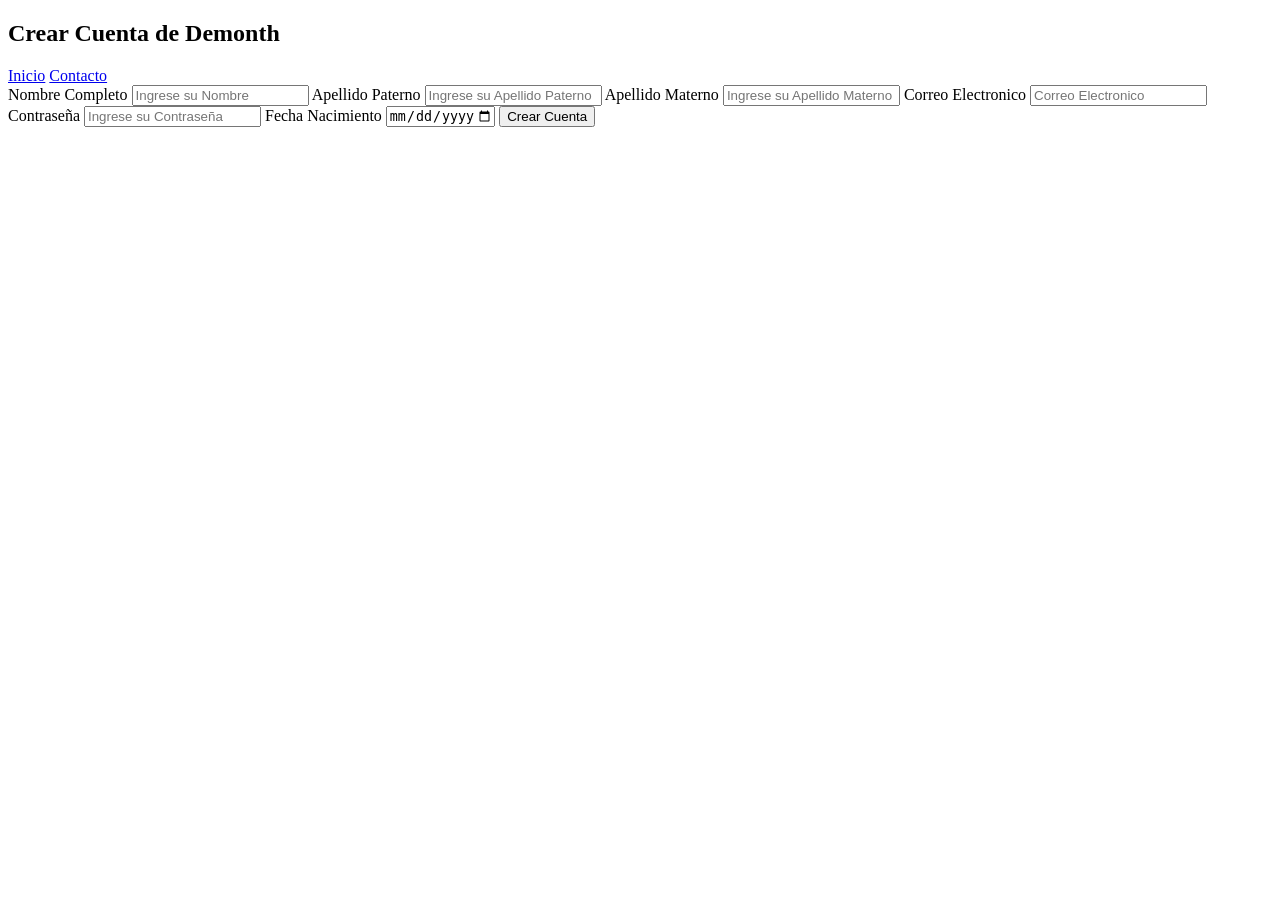
==== Template/Crear_Cuenta.html @ 19127de8 "CONEXION_DB" ====
<!DOCTYPE html>
<html lang="es">
<head>
    <meta charset="UTF-8">
    <meta name="viewport" content="width=device-width, initial-scale=1.0">
    <link rel="stylesheet" href="index.css">
    <title>Creacion de Cuenta</title>
</head>
<body>
    <header class="Header_Crear_Cuenta">
        <h2>Crear Cuenta de Demonth</h2>
        <div class="Enlace_Crear_Cuenta">
            <a href="index.html">Inicio</a>
            <a href="Contactos.html">Contacto</a>
        </div>
    </header>
    <main class="Main_Crear_Cuenta">
          <form class="Form_Crear_Cuenta" action="/registro" method="POST">
            <label for="Nombre">Nombre Completo</label>
            <input type="text" id="Nombre" name="Nombre" placeholder="Ingrese su Nombre">

            <Label for="Apellido Paterno">Apellido Paterno</Label>
            <input type="text" id="Apellido Paterno" name="Apellido Paterno" placeholder="Ingrese su Apellido Paterno"></input>

            <label for="Apellido Materno">Apellido Materno</label>
            <input type="text" id="Apellido Materno" name="Apellido Materno" placeholder="Ingrese su Apellido Materno"></input>

            <label for="Correo Electronico">Correo Electronico</label>
            <input type="email" id="Correo Electronico" name="Correo Electronico" placeholder="Correo Electronico"></input>

            <label for="Contraseña">Contraseña</labeL>
            <input type="password" id="Contraseña" name="contraseña" placeholder="Ingrese su Contraseña"></input>

            <label for="nacimiento">Fecha Nacimiento</label>
            <input type="date" id="nacimineto" name="Fecha nacimiento" max="2026-06-10" min="1960-01-01"></input>

            <input type="submit" value="Crear Cuenta">
          </form>
    </main>
</body>

</html>
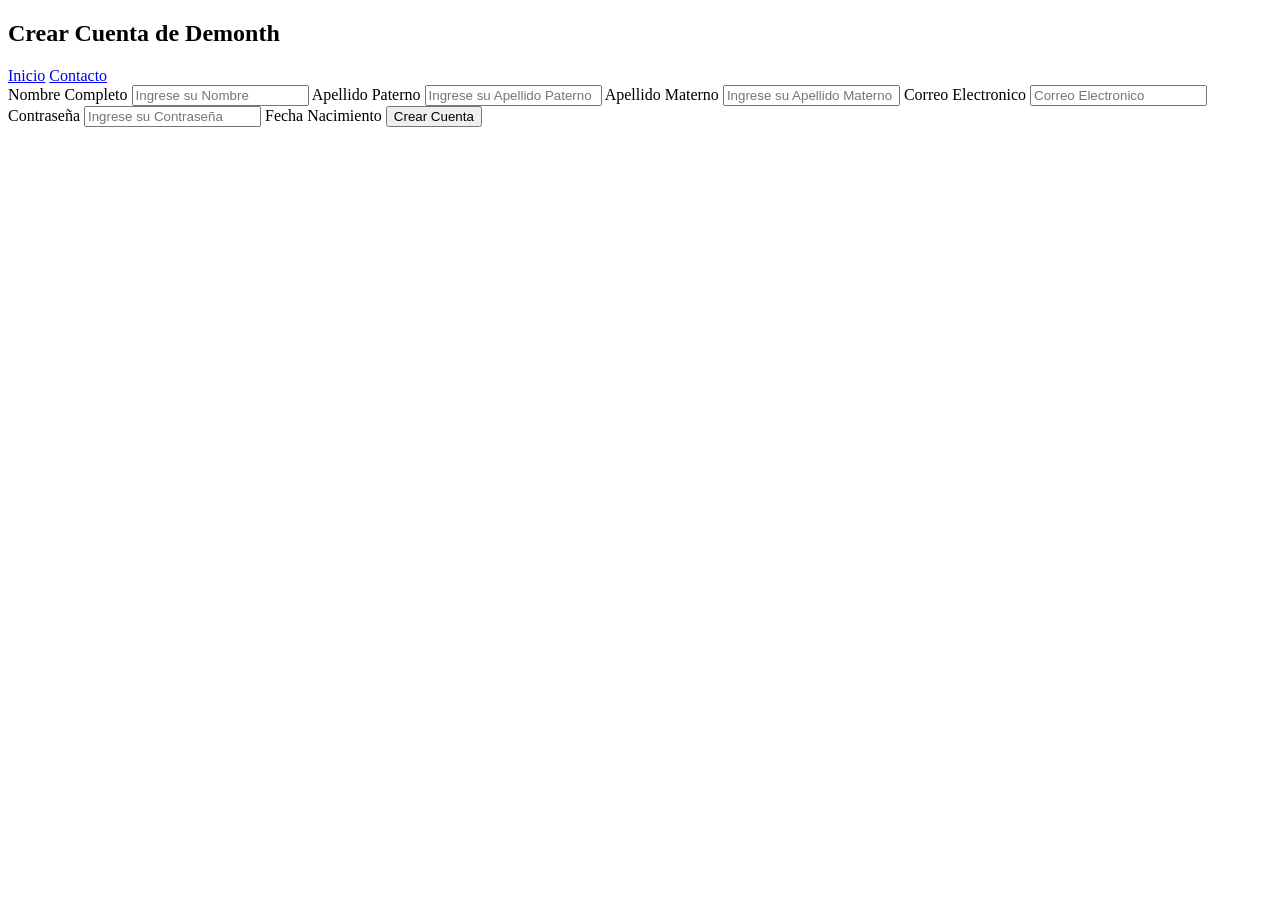
==== commit 52f5e6bf: "xd" ====
--- a/Template/Crear_Cuenta.html
+++ b/Template/Crear_Cuenta.html
@@ -32,7 +32,6 @@
             <input type="password" id="Contraseña" name="contraseña" placeholder="Ingrese su Contraseña"></input>
 
             <label for="nacimiento">Fecha Nacimiento</label>
-            <input type="date" id="nacimineto" name="Fecha nacimiento" max="2026-06-10" min="1960-01-01"></input>
 
             <input type="submit" value="Crear Cuenta">
           </form>
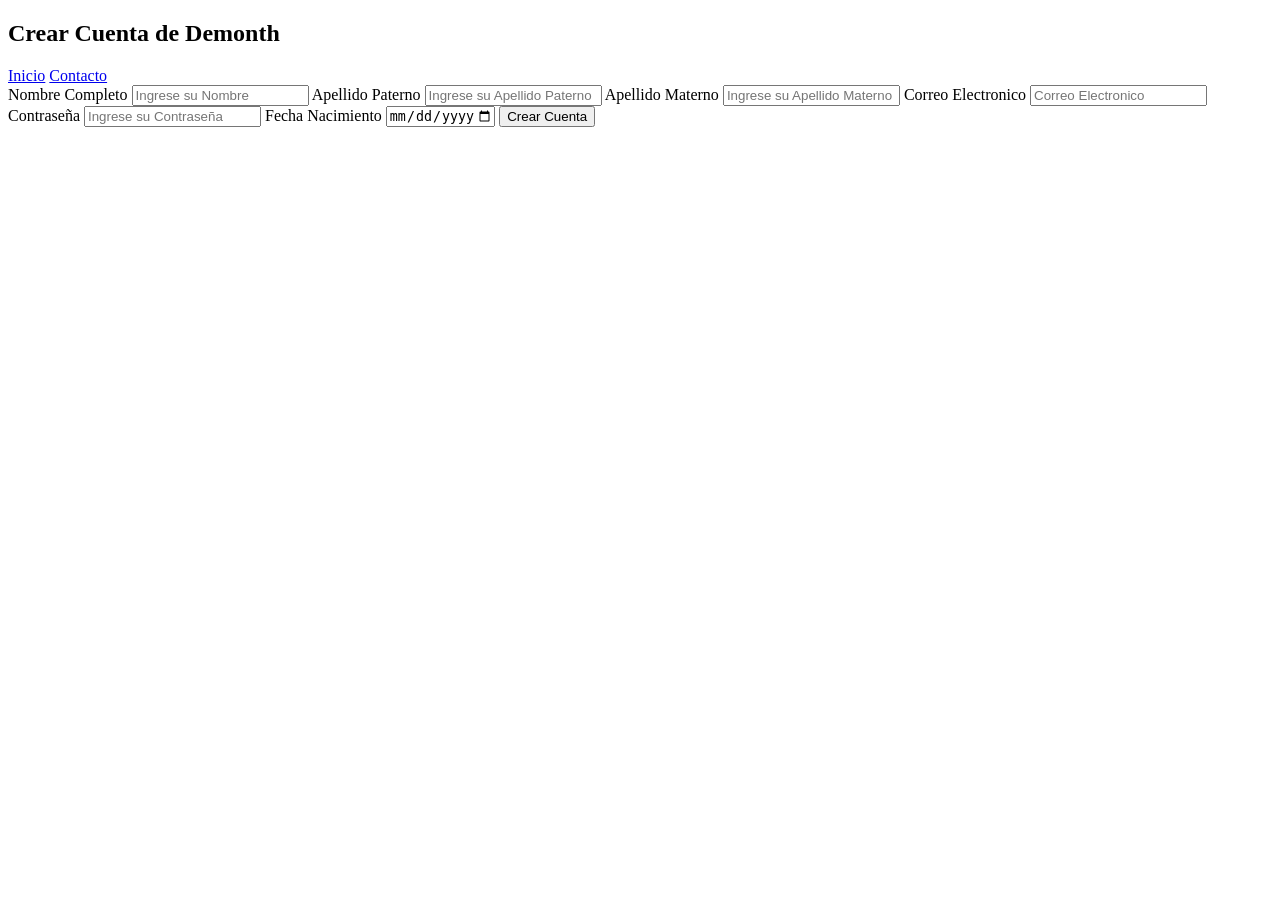
==== commit 3f7c5930: "xdx" ====
--- a/Template/Crear_Cuenta.html
+++ b/Template/Crear_Cuenta.html
@@ -32,6 +32,7 @@
             <input type="password" id="Contraseña" name="contraseña" placeholder="Ingrese su Contraseña"></input>
 
             <label for="nacimiento">Fecha Nacimiento</label>
+            <input type="date" id="nacimineto" name="Fecha nacimiento" max="2026-06-10" min="1990-01-01"></input>
 
             <input type="submit" value="Crear Cuenta">
           </form>
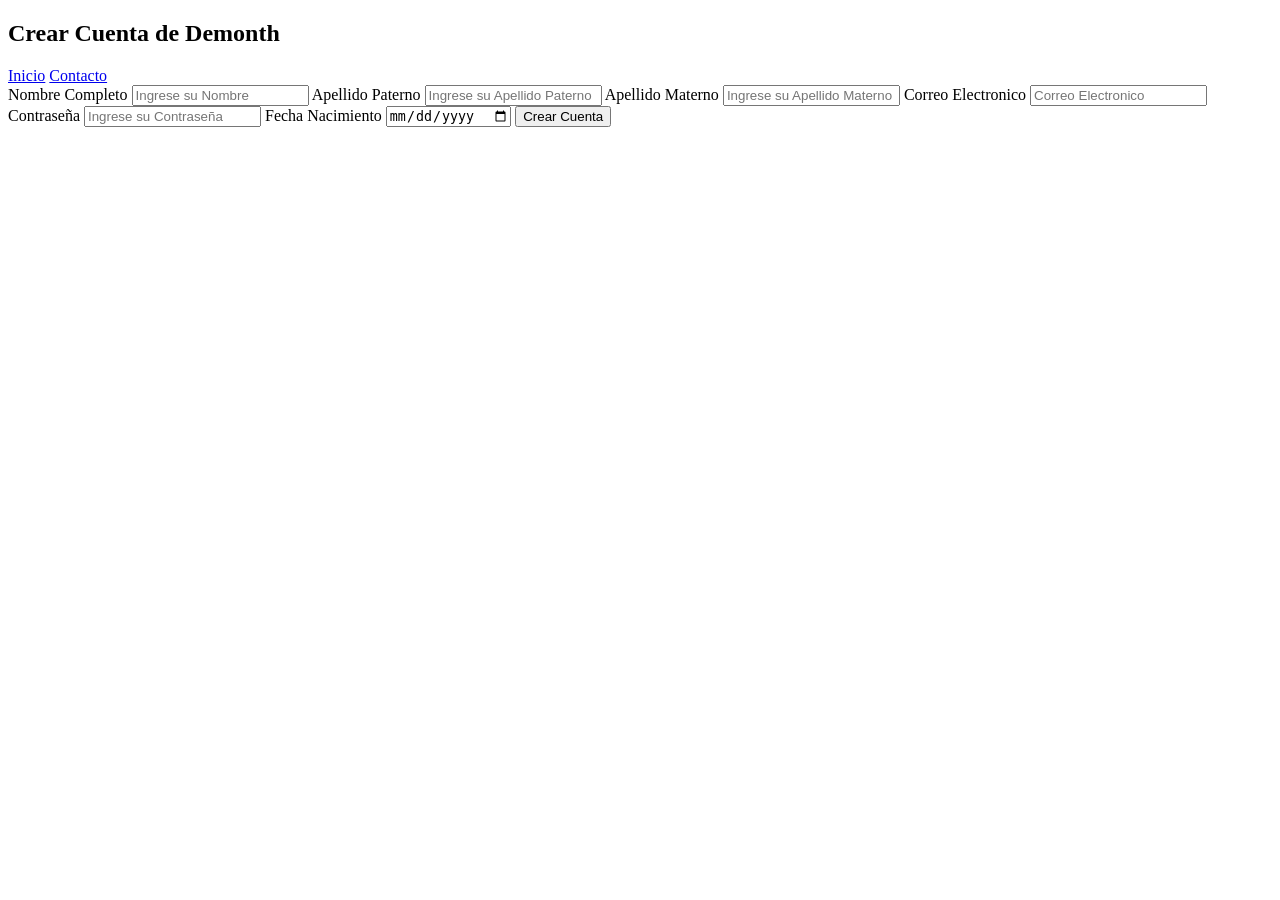
==== commit 48359354: "q" ====
--- a/Template/Crear_Cuenta.html
+++ b/Template/Crear_Cuenta.html
@@ -10,7 +10,7 @@
     <header class="Header_Crear_Cuenta">
         <h2>Crear Cuenta de Demonth</h2>
         <div class="Enlace_Crear_Cuenta">
-            <a href="index.html">Inicio</a>
+            <a href="../index.html">Inicio</a>
             <a href="Contactos.html">Contacto</a>
         </div>
     </header>
@@ -32,7 +32,7 @@
             <input type="password" id="Contraseña" name="contraseña" placeholder="Ingrese su Contraseña"></input>
 
             <label for="nacimiento">Fecha Nacimiento</label>
-            <input type="date" id="nacimineto" name="Fecha nacimiento" max="2026-06-10" min="1990-01-01"></input>
+            <input type="date" id="nacimineto" name="Fecha nacimiento" max="01-01-2026" min="03-04-1993"></input>
 
             <input type="submit" value="Crear Cuenta">
           </form>
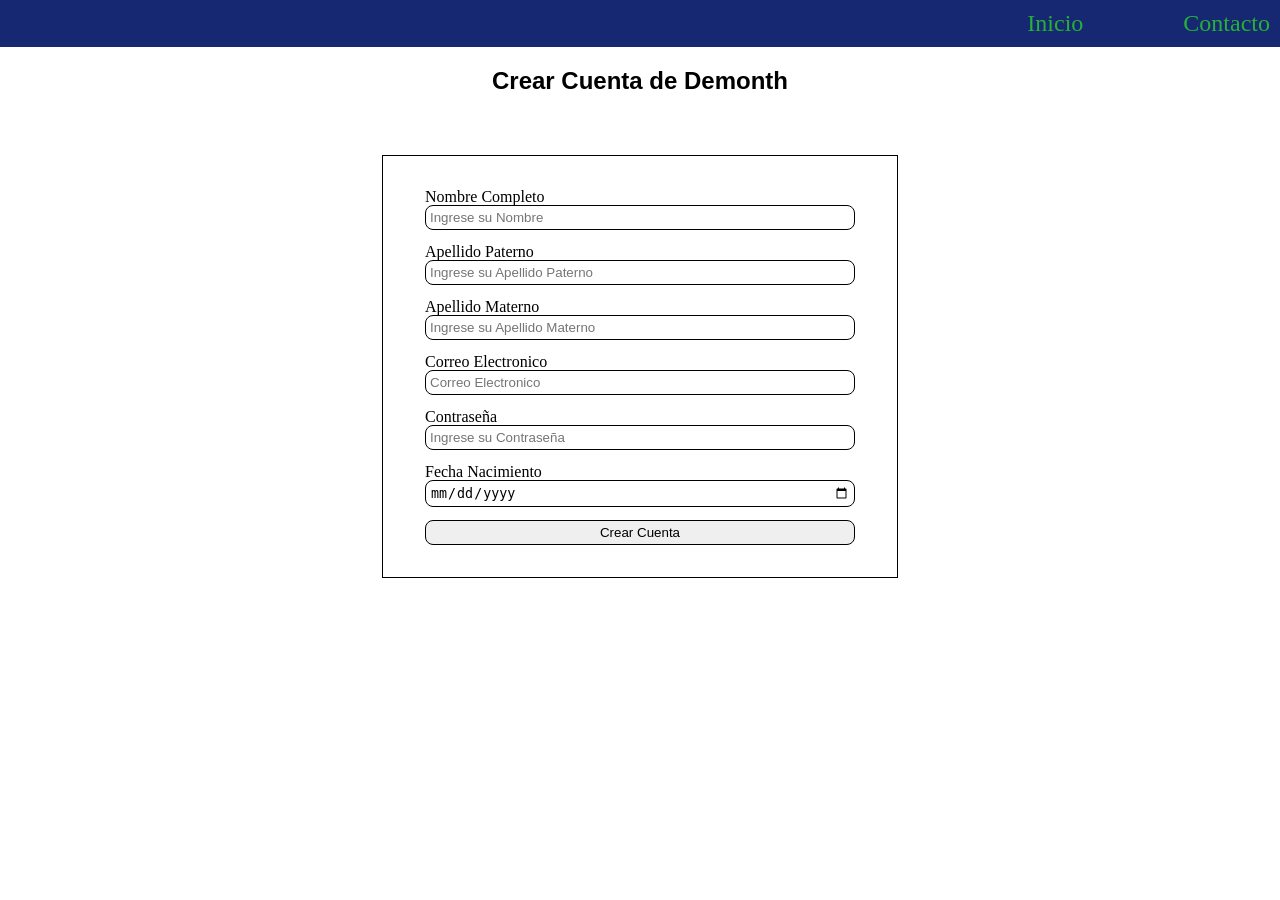
==== commit beda967f: "Update Crear_Cuenta.html" ====
--- a/Template/Crear_Cuenta.html
+++ b/Template/Crear_Cuenta.html
@@ -3,7 +3,7 @@
 <head>
     <meta charset="UTF-8">
     <meta name="viewport" content="width=device-width, initial-scale=1.0">
-    <link rel="stylesheet" href="index.css">
+    <link rel="stylesheet" href="../index.css">
     <title>Creacion de Cuenta</title>
 </head>
 <body>
--- a/index.css
+++ b/index.css
@@ -0,0 +1,194 @@
+/*Index*/
+.Contenedor_Header_Principal{
+     display: flex;
+     flex-direction: row;
+     background-color: #162871;
+}
+.div_pagina_principal a{ 
+     text-decoration: none;
+     color:#26b039;
+     font-size: 1.5rem;
+     animation: neonPulse 2s infinite alternate;/*color del texto con animacion*/
+}
+.div_pagina_principal{ 
+     display: flex;
+     align-items: center;
+     justify-content: center;
+     margin: 17px;
+     gap: 20px;
+     width: 30%;
+     justify-content: space-evenly;
+}
+@keyframes neonPulse{ /*para el color neon*/
+     from{ 
+          text-shadow: 0 0 5px #248211, 0 0 10px #84ad37;
+     }    
+     to{ 
+          text-shadow: 0 0 20px #800e82, 0 0 30px #87119c;
+     }
+}
+body{ 
+     background-color: black;
+     margin: 0;
+     padding: 0;
+     overflow: hidden;
+
+}
+.div_nombre_pagina{ 
+     font-size: 1.2rem;
+     color: #feffff; 
+     width: 70%;
+     display: flex;
+     justify-content: start;
+     padding-left: 20px;
+
+
+}
+.video-index{ 
+     position: fixed;
+     top: 50%;
+     left: 50%;
+     bottom: 0;
+     right: 0;
+     transform: translate(-50%, -50%);
+     width: 100vw;
+     height: 100vw;
+     object-fit: cover;
+     z-index: -1;
+     pointer-events: none;
+}
+.Contenedor_Main{ 
+     display: flex;
+     justify-content: center;
+     align-items: center;
+     height: 80vh;
+     
+}
+.Contenedor_Formulario{ 
+     display: flex;
+     flex-direction: column;
+     gap: 20px; 
+     background-color: rgba(255, 255, 255, 0.25); 
+     backdrop-filter: blur(8px);
+     -webkit-backdrop-filter: blur(8px);   
+     padding: 2rem;
+     border-radius: 1.5rem;    
+     border: 1px solid rgba(255, 255, 255, 0.3);
+}
+.boton_iniciar{
+     background-color: #a5a7ad;
+}
+main form label{ 
+     height: 4px;
+}
+main form a{ 
+     text-decoration: none;
+}
+
+/*Crear Cuenta*/
+body{ 
+     background-color: rgb(255, 255, 255);
+     margin: 0;
+     padding: 0;
+}
+
+.Header_Crear_Cuenta{ 
+     display: flex;
+     flex-direction: column-reverse;
+}
+body header h2{ 
+     color: #000000;
+     font-family: 'Segoe UI', Tahoma, Geneva, Verdana, sans-serif;
+     text-align: center;
+}
+body header div{ 
+     display: flex;
+     justify-content: end;
+     background-color: #162871;
+     padding: 10px;
+
+}
+.Enlace_Crear_Cuenta{
+gap: 100px;
+}
+body header div a{ 
+     text-decoration: none;
+     color: #26b039;
+     font-size: 1.5rem;
+     animation: neonPulse 2s infinite alternate;/*color del texto con animacion*/
+}
+.Form_Crear_Cuenta{
+     display: flex;
+     flex-direction: column;
+     gap: 13px;
+     width: 100%;
+     max-width: 430px;
+}
+.Form_Crear_Cuenta input{
+     width: 100%;
+     padding: 4px;
+     box-sizing: border-box;
+     border: 1px solid #000000;
+     border-radius: 8px;
+     justify-content: center;
+}
+.Main_Crear_Cuenta{
+     display: flex; 
+     padding: 2rem;
+     border: 1px solid #000000;
+     justify-content: center;
+     width: 100%;
+     max-width: 450px;
+     margin: 40px auto;
+}
+
+/*Contacto*/
+.Header_Contactos{ 
+     display: flex;
+     flex-direction: column-reverse;
+}
+body header nav a{
+     text-decoration: none;
+     color: #26b039;
+
+}
+body header nav{
+     display: flex;
+     justify-content: center;
+     font-size: 27px;
+     background-color: #162871;     
+}
+
+body main nav{
+     display: flex;
+     justify-content: space-between;
+     align-items: center;
+     gap: 60px;
+     box-sizing: border-box;
+     border: 1px solid #fb0000;
+     border-radius: 8px;
+     background-color: #eaefe1;
+     width: 100%;
+     max-width: 500px;
+     padding: 10px 25px;
+}
+body nav p{
+     font-size: 30px;
+}
+body main nav img{
+     width: 65px;          
+     height: auto;        
+     transition: transform 0.3s;
+     mix-blend-mode: multiply;
+
+}
+.Main_Contactos{
+     display: flex;
+     flex-direction: column;
+     align-items: center;
+     gap: 20px;
+     width: 100%;
+     padding-top: 40px;
+}
+ 
+
